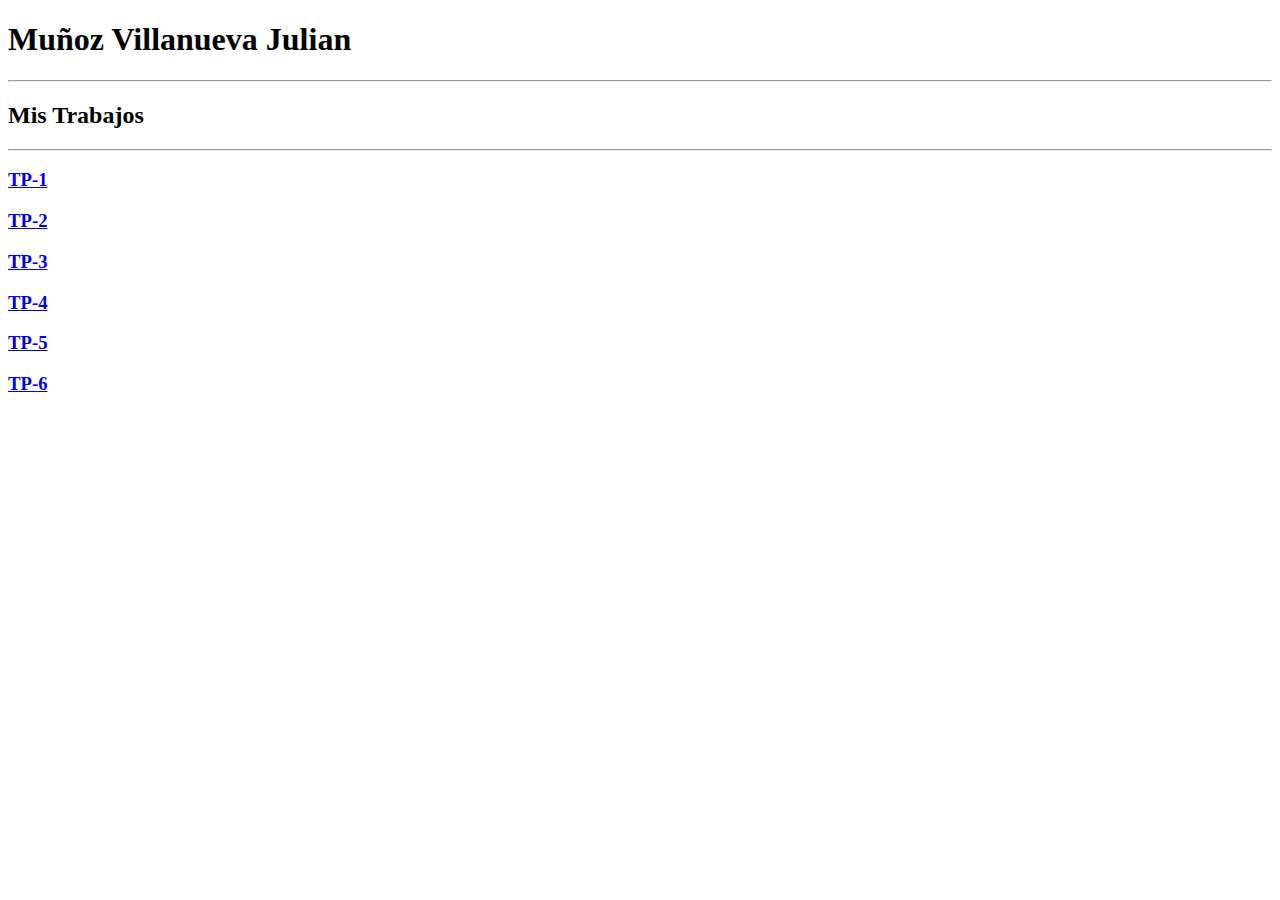
==== index.html @ f6664046 "Create index.html" ====
<!DOCTYPE html>
<html lang="en"><head>
    <meta charset="UTF-8">
    <meta http-equiv="X-UA-Compatible" content="IE=edge">
    <meta name="viewport" content="width=device-width, initial-scale=1.0">
    <title>Plataformas Móviles</title>
    
    <link rel="stylesheet" href="https://classless.de/classless.css">
</head>

<body>
    <nav class="title">
        <h1>Muñoz Villanueva Julian</h1>
    </nav>
        <article class="tps">
        <hr>
        <h2> Mis Trabajos</h2>
        <hr>
        <h3><a href="tp-1/index.html"> TP-1</a></h3>
        <h3><a href="tp-2/index.html"> TP-2</a></h3>
        <h3><a href="tp-3/index.html"> TP-3</a></h3>
        <h3><a href="tp-4/index.html"> TP-4</a></h3>
        <h3><a href="tp-5/index.html"> TP-5</a></h3>
        <h3><a href="tp-6/index.html"> TP-6</a></h3>
        </article>
</body>
</html>
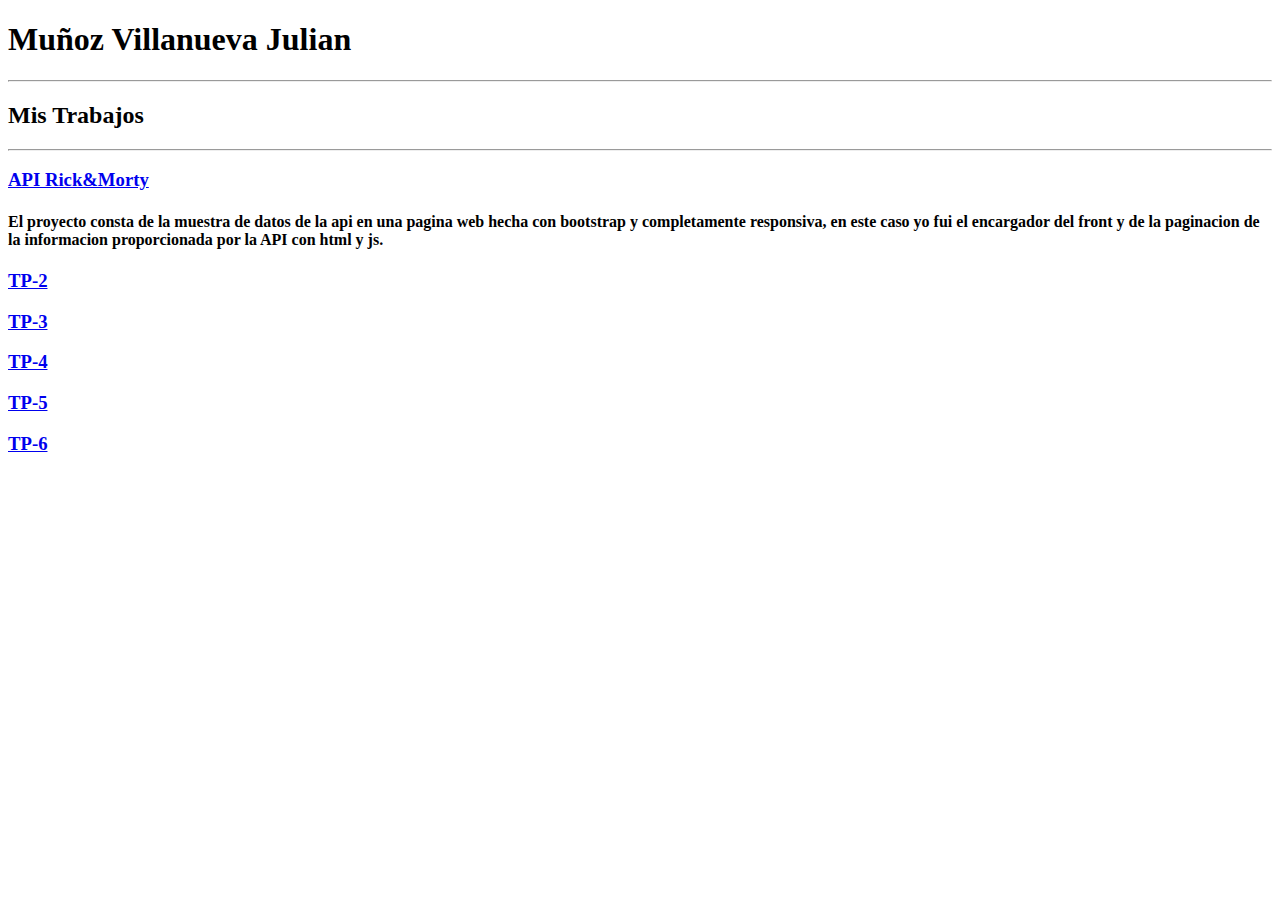
==== commit 7f1c56a3: "Update index.html" ====
--- a/index.html
+++ b/index.html
@@ -16,7 +16,8 @@
         <hr>
         <h2> Mis Trabajos</h2>
         <hr>
-        <h3><a href="tp-1/index.html"> TP-1</a></h3>
+        <h3><a href="api rick and morty/index.html"> API Rick&Morty</a></h3>
+            <h4> El proyecto consta de la muestra de datos de la api en una pagina web hecha con bootstrap y completamente responsiva, en este caso yo fui el encargador del front y de la paginacion de la informacion proporcionada por la API con html y js. </h4>
         <h3><a href="tp-2/index.html"> TP-2</a></h3>
         <h3><a href="tp-3/index.html"> TP-3</a></h3>
         <h3><a href="tp-4/index.html"> TP-4</a></h3>
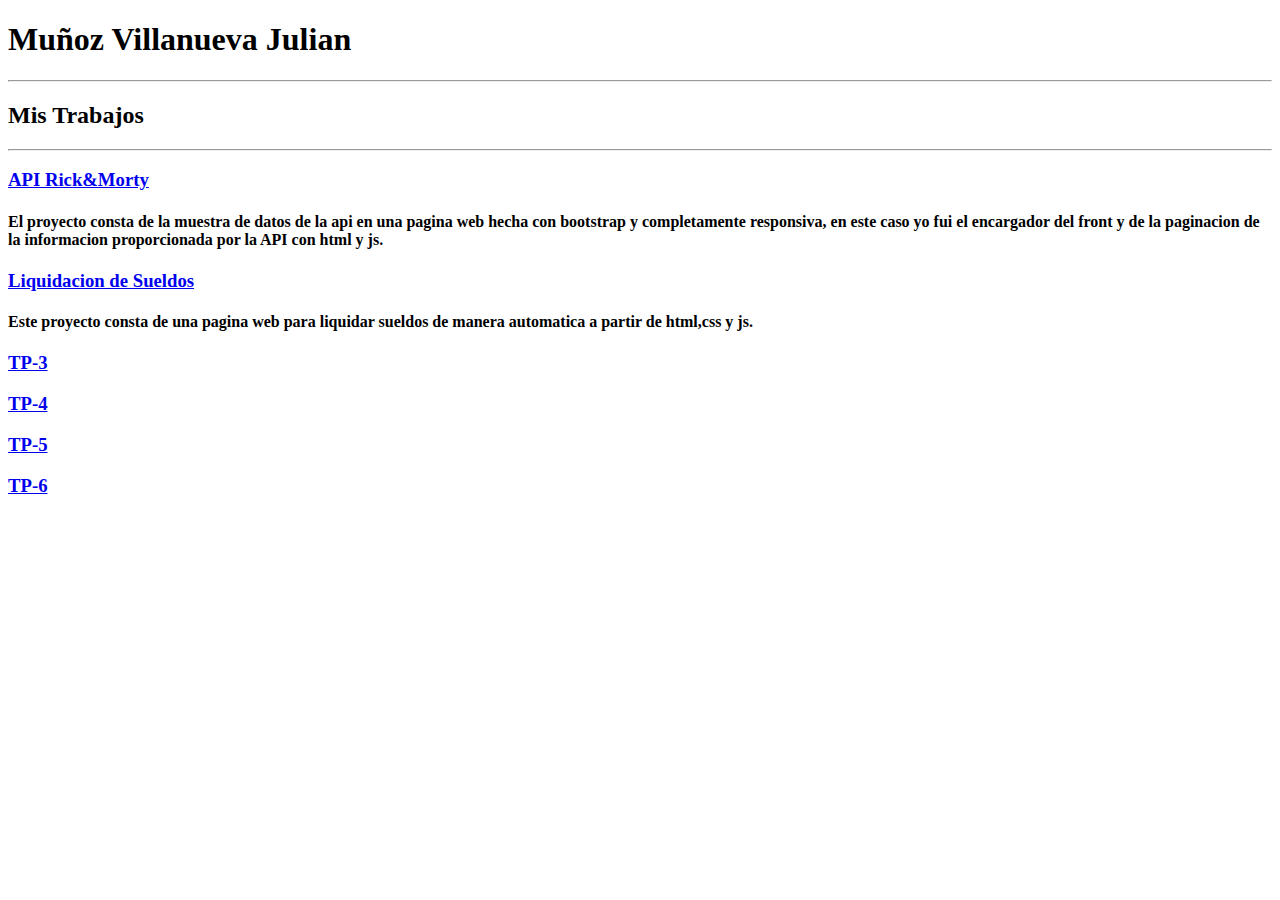
==== commit 23d50d9f: "Update index.html" ====
--- a/index.html
+++ b/index.html
@@ -18,7 +18,8 @@
         <hr>
         <h3><a href="api rick and morty/index.html"> API Rick&Morty</a></h3>
             <h4> El proyecto consta de la muestra de datos de la api en una pagina web hecha con bootstrap y completamente responsiva, en este caso yo fui el encargador del front y de la paginacion de la informacion proporcionada por la API con html y js. </h4>
-        <h3><a href="tp-2/index.html"> TP-2</a></h3>
+        <h3><a href="liquidacion de sueldos/index.html"> Liquidacion de Sueldos</a></h3>
+            <h4> Este proyecto consta de una pagina web para liquidar sueldos de manera automatica a partir de html,css y js.
         <h3><a href="tp-3/index.html"> TP-3</a></h3>
         <h3><a href="tp-4/index.html"> TP-4</a></h3>
         <h3><a href="tp-5/index.html"> TP-5</a></h3>
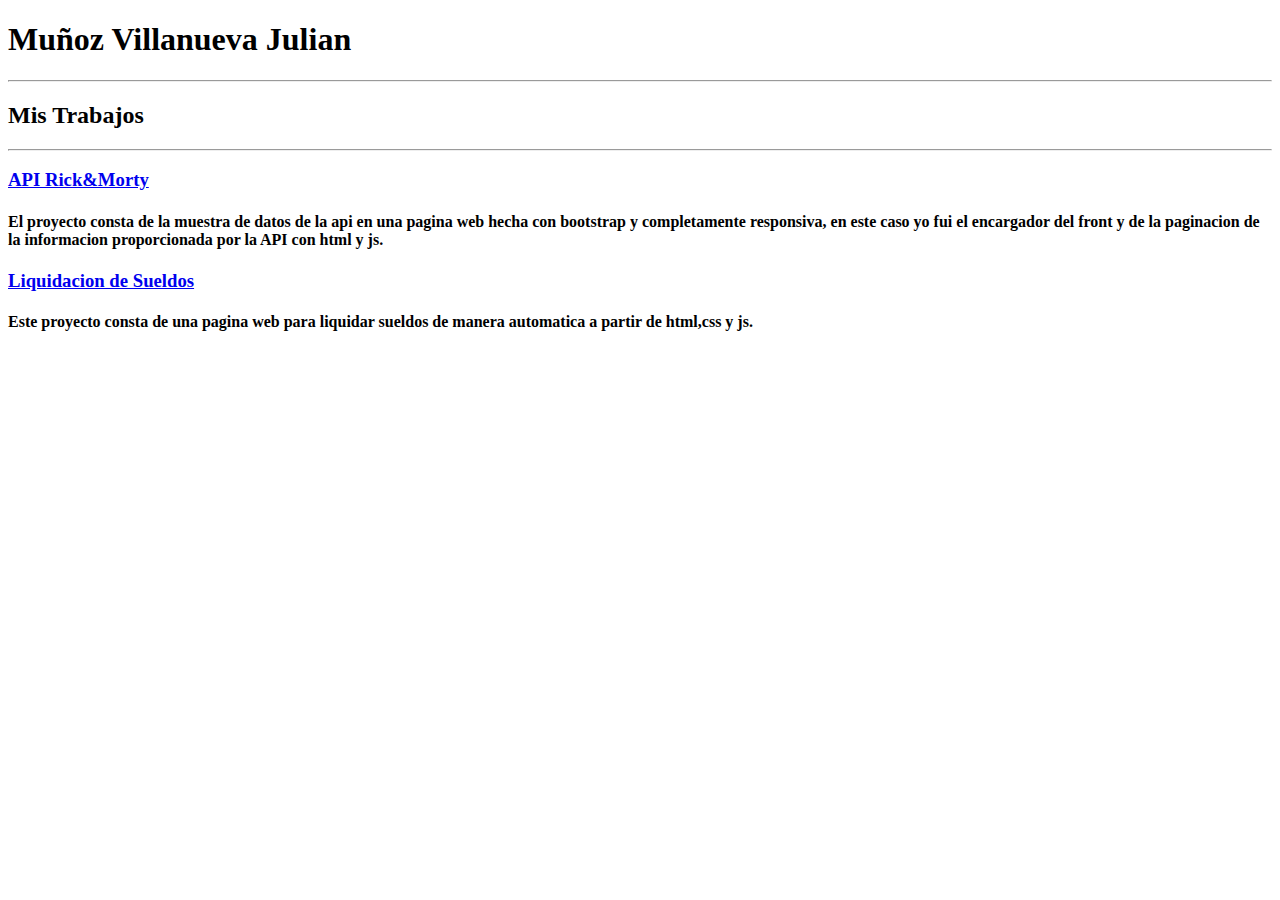
==== commit 3c603781: "Update index.html" ====
--- a/index.html
+++ b/index.html
@@ -3,7 +3,7 @@
     <meta charset="UTF-8">
     <meta http-equiv="X-UA-Compatible" content="IE=edge">
     <meta name="viewport" content="width=device-width, initial-scale=1.0">
-    <title>Plataformas Móviles</title>
+    <title>Muñoz Villanueva Julian</title>
     
     <link rel="stylesheet" href="https://classless.de/classless.css">
 </head>
@@ -20,10 +20,6 @@
             <h4> El proyecto consta de la muestra de datos de la api en una pagina web hecha con bootstrap y completamente responsiva, en este caso yo fui el encargador del front y de la paginacion de la informacion proporcionada por la API con html y js. </h4>
         <h3><a href="liquidacion de sueldos/index.html"> Liquidacion de Sueldos</a></h3>
             <h4> Este proyecto consta de una pagina web para liquidar sueldos de manera automatica a partir de html,css y js.
-        <h3><a href="tp-3/index.html"> TP-3</a></h3>
-        <h3><a href="tp-4/index.html"> TP-4</a></h3>
-        <h3><a href="tp-5/index.html"> TP-5</a></h3>
-        <h3><a href="tp-6/index.html"> TP-6</a></h3>
         </article>
 </body>
 </html>
